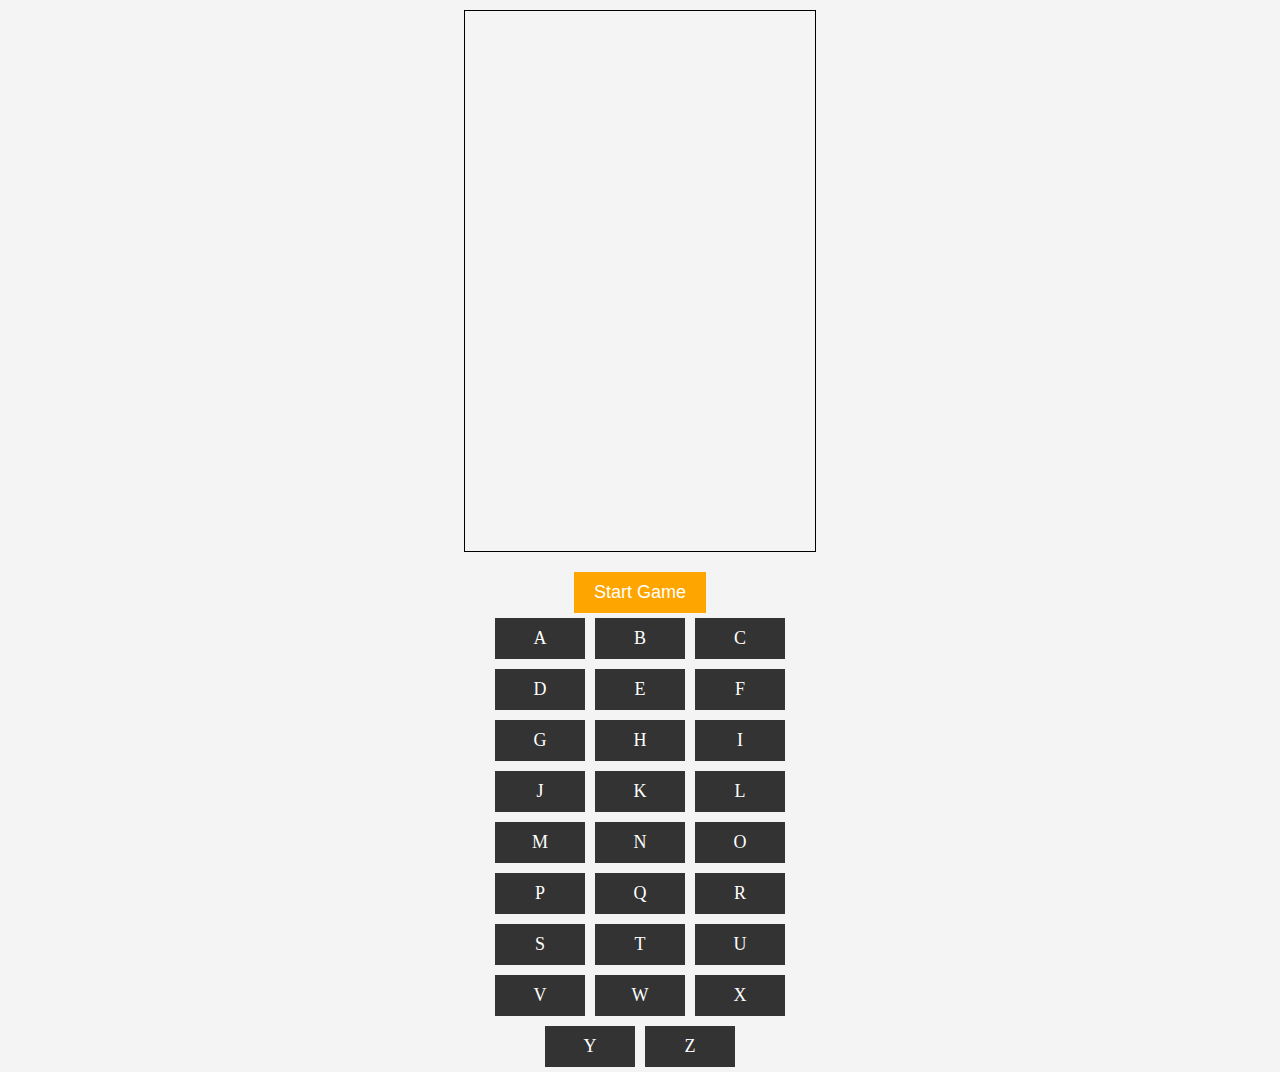
==== index.html @ 5db05229 "Add files via upload" ====
<!DOCTYPE html>
<html lang="en">
<head>
    <meta charset="UTF-8">
    <meta name="viewport" content="width=device-width, initial-scale=1.0">
    <title>Typing Game</title>
    <style>
        body {
            margin: 0;
            background-color: #f4f4f4;
            display: flex;
            flex-direction: column;
            align-items: center;
        }
        canvas {
            border: 1px solid black;
            margin-top: 10px;
        }
        #startButton, #tryAgainButton {
            padding: 10px 20px;
            background-color: orange;
            color: white;
            font-size: 18px;
            border: none;
            cursor: pointer;
            margin-top: 20px;
        }
        #tryAgainButton {
            display: none;
        }
        /* Virtual keyboard styles */
        #keyboard {
            display: flex;
            flex-wrap: wrap;
            justify-content: center;
            max-width: 350px;
        }
        .key {
            padding: 10px;
            margin: 5px;
            background-color: #333;
            color: white;
            font-size: 18px;
            width: 20%;
            text-align: center;
            cursor: pointer;
        }

        /* Responsive styles */
        @media (max-width: 600px) {
            canvas {
                width: 90vw;
                height: 60vh;
            }
            #startButton, #tryAgainButton {
                font-size: 16px;
                padding: 8px 16px;
            }
            .key {
                font-size: 16px;
                padding: 8px;
                width: 22%;
            }
        }
    </style>
</head>
<body>
    <canvas id="gameCanvas"></canvas>
    <button id="startButton">Start Game</button>
    <button id="tryAgainButton">Try Again</button>

    <!-- Virtual keyboard for mobile typing -->
    <div id="keyboard"></div>

    <script>
        const canvas = document.getElementById('gameCanvas');
        const ctx = canvas.getContext('2d');

        // Set the canvas size
        canvas.width = 350;
        canvas.height = window.innerHeight * 0.6; // Set to 60% of the screen height for mobile

        const words = [];
        let speed = 2;
        let score = 0;
        let wordLength = 3; // Start with 3-letter words
        let gameRunning = false; // To track game state
        const minDistance = 60; // Minimum vertical distance between words

        const wordList = [
            "cat", "dog", "hat", "tree", "book", "apple", "car", "house", "plane", "chair",
            "keyboard", "elephant", "jungle", "mountain", "friendship", "basketball", "technology",
            "encyclopedia", "congratulations", "architecture", "responsibility"
        ];

        function fetchMoreWords() {
            const apiUrl = "https://random-word-api.herokuapp.com/word?number=10";
            return fetch(apiUrl)
                .then(response => response.json())
                .then(newWords => {
                    wordList.push(...newWords);
                    console.log('Updated word list:', wordList);
                })
                .catch(error => console.error('Error fetching words:', error));
        }

        function getRandomWord(length) {
            const filteredWords = wordList.filter(word => word.length === length);
            if (filteredWords.length === 0) {
                return wordList[Math.floor(Math.random() * wordList.length)];
            }
            return filteredWords[Math.floor(Math.random() * filteredWords.length)];
        }

        class Word {
            constructor(x, y, text) {
                this.x = x;
                this.y = y;
                this.text = text;
                this.speed = speed;
            }

            draw() {
                ctx.fillStyle = 'orange';
                ctx.font = '20px Arial';
                ctx.fillText(this.text, this.x, this.y);
            }

            update() {
                this.y += this.speed;
                if (this.y > canvas.height) {
                    gameOver();
                }
                this.draw();
            }
        }

        function isOverlapping(newWord) {
            for (let i = 0; i < words.length; i++) {
                const otherWord = words[i];
                const distance = Math.abs(newWord.y - otherWord.y);
                if (distance < minDistance) {
                    return true;
                }
            }
            return false;
        }

        function spawnWord() {
            let x = Math.random() * (canvas.width - 60);
            const word = getRandomWord(wordLength);
            let y = 0;

            let newWord = new Word(x, y, word);
            while (isOverlapping(newWord)) {
                x = Math.random() * (canvas.width - 60);
                newWord.x = x;
            }

            words.push(newWord);
        }

        window.addEventListener('keydown', (e) => {
            if (!gameRunning) return;

            const key = e.key.toUpperCase();
            for (let i = 0; i < words.length; i++) {
                if (words[i].text[0].toUpperCase() === key) {
                    words[i].text = words[i].text.substring(1);
                    if (words[i].text.length === 0) {
                        words.splice(i, 1);
                        score++;
                    }
                    break;
                }
            }
        });

        function updateGame() {
            if (!gameRunning) return;

            ctx.clearRect(0, 0, canvas.width, canvas.height);
            words.forEach((word) => word.update());
            requestAnimationFrame(updateGame);
        }

        function increaseDifficulty() {
            if (wordLength < 15) {
                wordLength++;
            } else {
                speed += 0.2;
            }
        }

        function startGame() {
            score = 0;
            wordLength = 3;
            speed = 2;
            words.length = 0;
            gameRunning = true;

            document.getElementById('startButton').style.display = 'none';
            document.getElementById('tryAgainButton').style.display = 'none';

            setInterval(spawnWord, 2000);
            setInterval(increaseDifficulty, 5000);
            updateGame();
        }

        function gameOver() {
            gameRunning = false;
            document.getElementById('tryAgainButton').style.display = 'block';
            alert(`Game Over! Your score: ${score}`);
        }

        function tryAgain() {
            startGame();
        }

        document.getElementById('startButton').addEventListener('click', startGame);
        document.getElementById('tryAgainButton').addEventListener('click', tryAgain);

        // Create virtual keyboard for mobile
        const keyboardContainer = document.getElementById('keyboard');
        const alphabet = 'ABCDEFGHIJKLMNOPQRSTUVWXYZ'.split('');
        alphabet.forEach(letter => {
            const keyButton = document.createElement('div');
            keyButton.classList.add('key');
            keyButton.textContent = letter;
            keyButton.addEventListener('click', () => handleVirtualKeyPress(letter));
            keyboardContainer.appendChild(keyButton);
        });

        function handleVirtualKeyPress(letter) {
            if (!gameRunning) return;

            for (let i = 0; i < words.length; i++) {
                if (words[i].text[0].toUpperCase() === letter) {
                    words[i].text = words[i].text.substring(1);
                    if (words[i].text.length === 0) {
                        words.splice(i, 1);
                        score++;
                    }
                    break;
                }
            }
        }

        fetchMoreWords();
    </script>
</body>
</html>
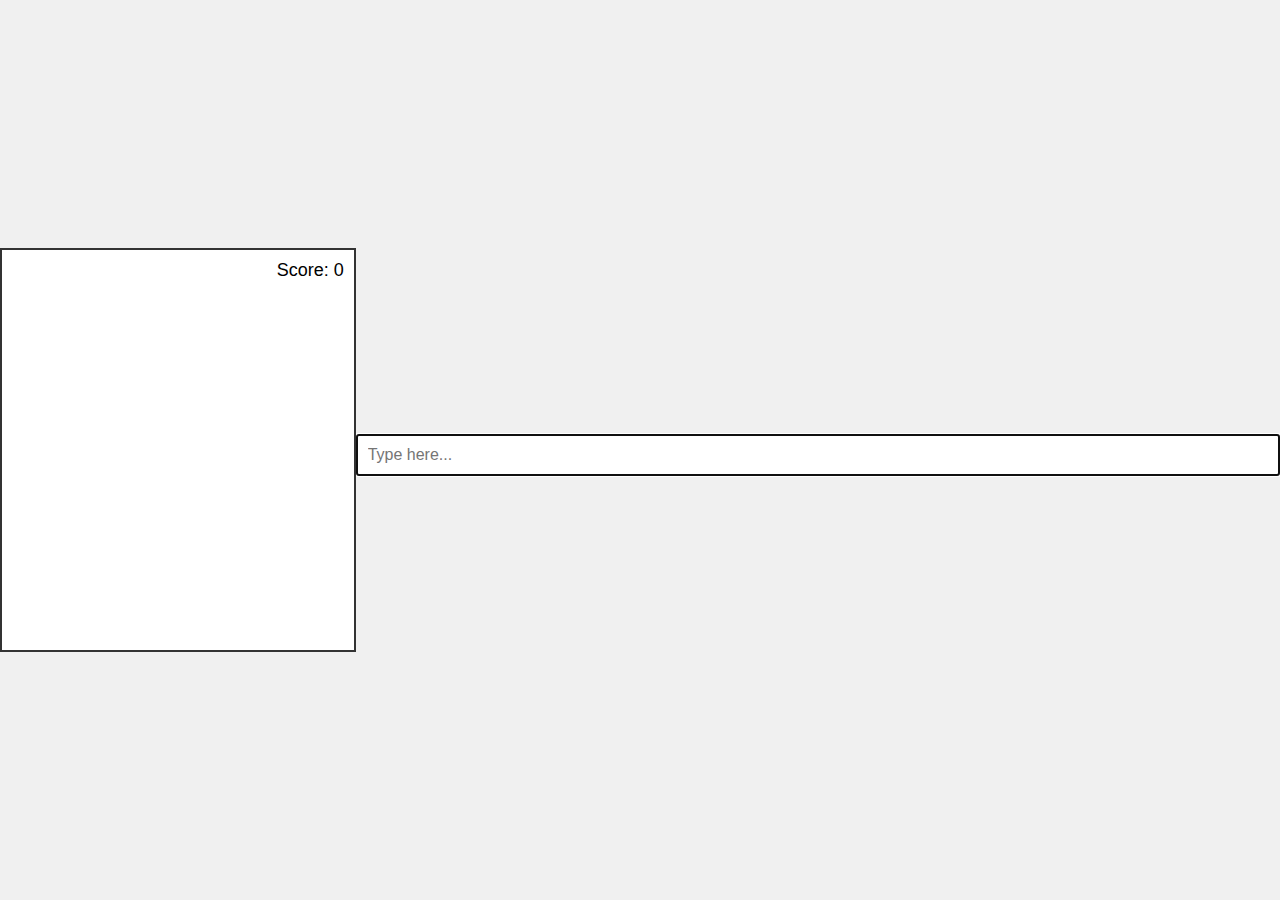
==== commit f30d8f43: "Add files via upload" ====
--- a/index.html
+++ b/index.html
@@ -3,250 +3,18 @@
 <head>
     <meta charset="UTF-8">
     <meta name="viewport" content="width=device-width, initial-scale=1.0">
+    <link rel="stylesheet" href="style.css">
+    <script src="script.js" defer></script>
     <title>Typing Game</title>
-    <style>
-        body {
-            margin: 0;
-            background-color: #f4f4f4;
-            display: flex;
-            flex-direction: column;
-            align-items: center;
-        }
-        canvas {
-            border: 1px solid black;
-            margin-top: 10px;
-        }
-        #startButton, #tryAgainButton {
-            padding: 10px 20px;
-            background-color: orange;
-            color: white;
-            font-size: 18px;
-            border: none;
-            cursor: pointer;
-            margin-top: 20px;
-        }
-        #tryAgainButton {
-            display: none;
-        }
-        /* Virtual keyboard styles */
-        #keyboard {
-            display: flex;
-            flex-wrap: wrap;
-            justify-content: center;
-            max-width: 350px;
-        }
-        .key {
-            padding: 10px;
-            margin: 5px;
-            background-color: #333;
-            color: white;
-            font-size: 18px;
-            width: 20%;
-            text-align: center;
-            cursor: pointer;
-        }
-
-        /* Responsive styles */
-        @media (max-width: 600px) {
-            canvas {
-                width: 90vw;
-                height: 60vh;
-            }
-            #startButton, #tryAgainButton {
-                font-size: 16px;
-                padding: 8px 16px;
-            }
-            .key {
-                font-size: 16px;
-                padding: 8px;
-                width: 22%;
-            }
-        }
-    </style>
 </head>
 <body>
-    <canvas id="gameCanvas"></canvas>
-    <button id="startButton">Start Game</button>
-    <button id="tryAgainButton">Try Again</button>
-
-    <!-- Virtual keyboard for mobile typing -->
-    <div id="keyboard"></div>
-
-    <script>
-        const canvas = document.getElementById('gameCanvas');
-        const ctx = canvas.getContext('2d');
-
-        // Set the canvas size
-        canvas.width = 350;
-        canvas.height = window.innerHeight * 0.6; // Set to 60% of the screen height for mobile
-
-        const words = [];
-        let speed = 2;
-        let score = 0;
-        let wordLength = 3; // Start with 3-letter words
-        let gameRunning = false; // To track game state
-        const minDistance = 60; // Minimum vertical distance between words
-
-        const wordList = [
-            "cat", "dog", "hat", "tree", "book", "apple", "car", "house", "plane", "chair",
-            "keyboard", "elephant", "jungle", "mountain", "friendship", "basketball", "technology",
-            "encyclopedia", "congratulations", "architecture", "responsibility"
-        ];
-
-        function fetchMoreWords() {
-            const apiUrl = "https://random-word-api.herokuapp.com/word?number=10";
-            return fetch(apiUrl)
-                .then(response => response.json())
-                .then(newWords => {
-                    wordList.push(...newWords);
-                    console.log('Updated word list:', wordList);
-                })
-                .catch(error => console.error('Error fetching words:', error));
-        }
-
-        function getRandomWord(length) {
-            const filteredWords = wordList.filter(word => word.length === length);
-            if (filteredWords.length === 0) {
-                return wordList[Math.floor(Math.random() * wordList.length)];
-            }
-            return filteredWords[Math.floor(Math.random() * filteredWords.length)];
-        }
-
-        class Word {
-            constructor(x, y, text) {
-                this.x = x;
-                this.y = y;
-                this.text = text;
-                this.speed = speed;
-            }
-
-            draw() {
-                ctx.fillStyle = 'orange';
-                ctx.font = '20px Arial';
-                ctx.fillText(this.text, this.x, this.y);
-            }
-
-            update() {
-                this.y += this.speed;
-                if (this.y > canvas.height) {
-                    gameOver();
-                }
-                this.draw();
-            }
-        }
-
-        function isOverlapping(newWord) {
-            for (let i = 0; i < words.length; i++) {
-                const otherWord = words[i];
-                const distance = Math.abs(newWord.y - otherWord.y);
-                if (distance < minDistance) {
-                    return true;
-                }
-            }
-            return false;
-        }
-
-        function spawnWord() {
-            let x = Math.random() * (canvas.width - 60);
-            const word = getRandomWord(wordLength);
-            let y = 0;
-
-            let newWord = new Word(x, y, word);
-            while (isOverlapping(newWord)) {
-                x = Math.random() * (canvas.width - 60);
-                newWord.x = x;
-            }
-
-            words.push(newWord);
-        }
-
-        window.addEventListener('keydown', (e) => {
-            if (!gameRunning) return;
-
-            const key = e.key.toUpperCase();
-            for (let i = 0; i < words.length; i++) {
-                if (words[i].text[0].toUpperCase() === key) {
-                    words[i].text = words[i].text.substring(1);
-                    if (words[i].text.length === 0) {
-                        words.splice(i, 1);
-                        score++;
-                    }
-                    break;
-                }
-            }
-        });
-
-        function updateGame() {
-            if (!gameRunning) return;
-
-            ctx.clearRect(0, 0, canvas.width, canvas.height);
-            words.forEach((word) => word.update());
-            requestAnimationFrame(updateGame);
-        }
-
-        function increaseDifficulty() {
-            if (wordLength < 15) {
-                wordLength++;
-            } else {
-                speed += 0.2;
-            }
-        }
-
-        function startGame() {
-            score = 0;
-            wordLength = 3;
-            speed = 2;
-            words.length = 0;
-            gameRunning = true;
-
-            document.getElementById('startButton').style.display = 'none';
-            document.getElementById('tryAgainButton').style.display = 'none';
-
-            setInterval(spawnWord, 2000);
-            setInterval(increaseDifficulty, 5000);
-            updateGame();
-        }
-
-        function gameOver() {
-            gameRunning = false;
-            document.getElementById('tryAgainButton').style.display = 'block';
-            alert(`Game Over! Your score: ${score}`);
-        }
-
-        function tryAgain() {
-            startGame();
-        }
-
-        document.getElementById('startButton').addEventListener('click', startGame);
-        document.getElementById('tryAgainButton').addEventListener('click', tryAgain);
-
-        // Create virtual keyboard for mobile
-        const keyboardContainer = document.getElementById('keyboard');
-        const alphabet = 'ABCDEFGHIJKLMNOPQRSTUVWXYZ'.split('');
-        alphabet.forEach(letter => {
-            const keyButton = document.createElement('div');
-            keyButton.classList.add('key');
-            keyButton.textContent = letter;
-            keyButton.addEventListener('click', () => handleVirtualKeyPress(letter));
-            keyboardContainer.appendChild(keyButton);
-        });
-
-        function handleVirtualKeyPress(letter) {
-            if (!gameRunning) return;
-
-            for (let i = 0; i < words.length; i++) {
-                if (words[i].text[0].toUpperCase() === letter) {
-                    words[i].text = words[i].text.substring(1);
-                    if (words[i].text.length === 0) {
-                        words.splice(i, 1);
-                        score++;
-                    }
-                    break;
-                }
-            }
-        }
-
-        fetchMoreWords();
-    </script>
+    <div id="game-container">
+        <div id="score">Score: <span id="score-value">0</span></div>
+        <div id="game-over">
+            Game Over!
+            <button id="start-again">Start Again</button>
+        </div>
+    </div>
+    <input type="text" id="input" placeholder="Type here...">
 </body>
 </html>
--- a/style.css
+++ b/style.css
@@ -0,0 +1,52 @@
+body {
+    font-family: Arial, sans-serif;
+    display: flex;
+    justify-content: center;
+    align-items: center;
+    height: 100vh;
+    margin: 0;
+    background-color: #f0f0f0;
+}
+#game-container {
+    width: 500px;
+    height: 400px;
+    border: 2px solid #333;
+    position: relative;
+    overflow: hidden;
+    background-color: white;
+}
+.word {
+    position: absolute;
+    top: 0;
+    left: 50%;
+    transform: translateX(-50%);
+    font-size: 18px;
+    color: #333;
+}
+#input {
+    width: 100%;
+    padding: 10px;
+    font-size: 16px;
+    margin-top: 10px;
+}
+#score {
+    position: absolute;
+    top: 10px;
+    right: 10px;
+    font-size: 18px;
+}
+#game-over {
+    position: absolute;
+    top: 50%;
+    left: 50%;
+    transform: translate(-50%, -50%);
+    font-size: 24px;
+    text-align: center;
+    display: none;
+}
+#start-again {
+    font-size: 18px;
+    padding: 10px 20px;
+    margin-top: 20px;
+    cursor: pointer;
+}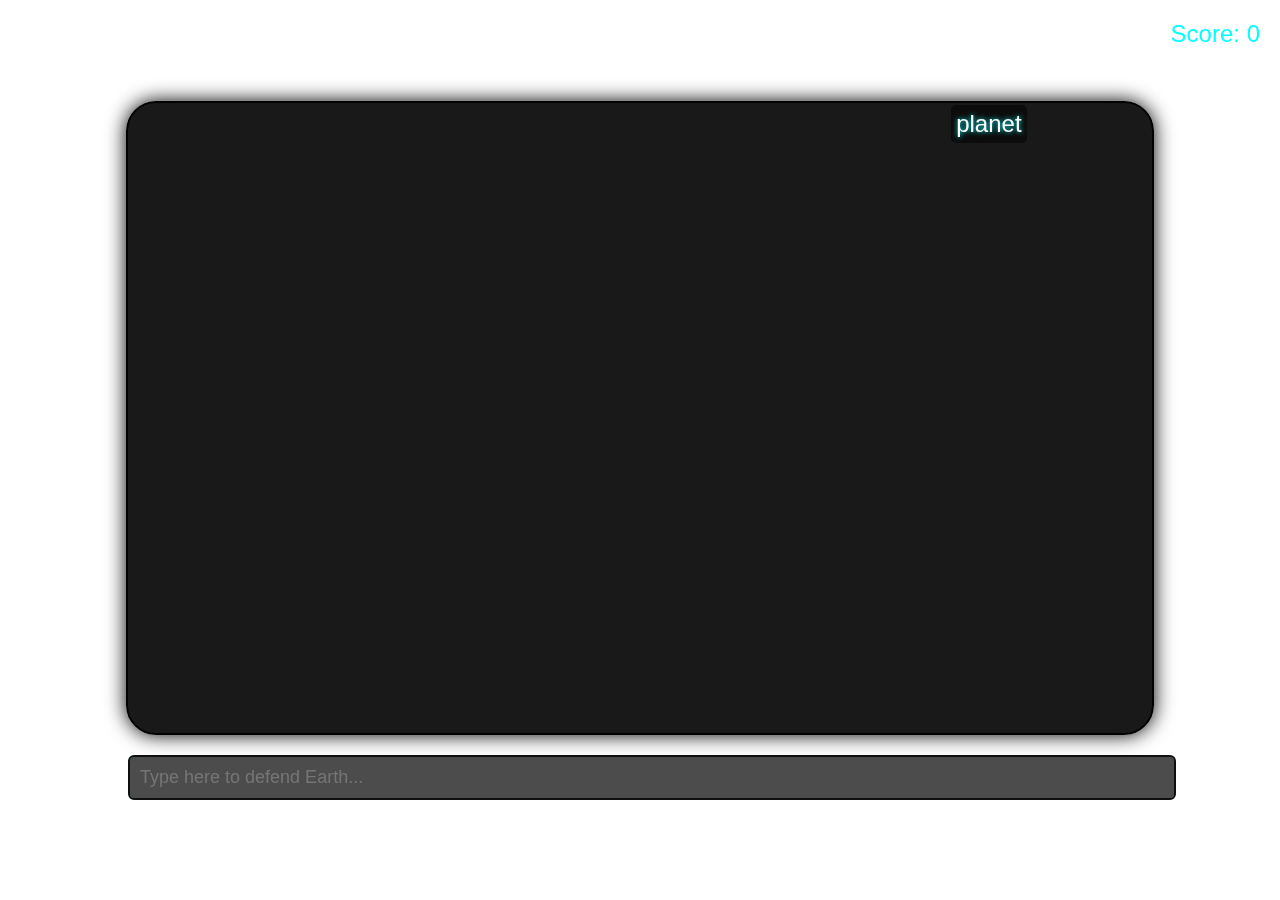
==== commit 1cfad184: "Add files via upload" ====
--- a/index.html
+++ b/index.html
@@ -9,12 +9,16 @@
 </head>
 <body>
     <div id="game-container">
+        <canvas id="starfield"></canvas>
+        <div id="game-area"></div>
+        <div id="input-area">
+            <input type="text" id="input" placeholder="Type here to defend Earth...">
+        </div>
         <div id="score">Score: <span id="score-value">0</span></div>
         <div id="game-over">
-            Game Over!
-            <button id="start-again">Start Again</button>
+            Earth has fallen!
+            <button id="start-again">Defend Again</button>
         </div>
     </div>
-    <input type="text" id="input" placeholder="Type here...">
 </body>
 </html>
--- a/style.css
+++ b/style.css
@@ -1,52 +1,120 @@
-body {
-    font-family: Arial, sans-serif;
+
+body, html {
+    margin: 0;
+    padding: 0;
+    height: 100%;
+    font-family: 'Orbitron', sans-serif;
+    background-image: url(img/luca-bravo-_XnDTTUuWSA-unsplash.jpg);
+    background-size: cover;
+    color: #fff;
+    overflow: hidden;
+}
+
+#game-container {
+    position: relative;
+    width: 100%;
+    height: 100%;
     display: flex;
+    flex-direction: column;
     justify-content: center;
     align-items: center;
-    height: 100vh;
-    margin: 0;
-    background-color: #f0f0f0;
 }
-#game-container {
-    width: 500px;
-    height: 400px;
-    border: 2px solid #333;
+
+#starfield {
+    position: absolute;
+    top: 0;
+    left: 0;
+    width: 100%;
+    height: 100%;
+    z-index: -1;
+}
+
+#game-area {
+    width: 80%;
+    height: 70%;
+    border: 2px solid #000;
+    border-radius: 30px;
     position: relative;
     overflow: hidden;
-    background-color: white;
+    background-color: rgba(0, 0, 0, 0.9);
+    box-shadow: 0 0 20px #000;
 }
+
 .word {
     position: absolute;
-    top: 0;
-    left: 50%;
-    transform: translateX(-50%);
-    font-size: 18px;
-    color: #333;
+    font-size: 24px;
+    color: #fff;
+    text-shadow: 0 0 5px #0ff;
+    transition: all 0.3s ease;
+    padding: 5px;
+    border-radius: 5px;
+    background-color: rgba(0, 0, 0, 0.5);
+    white-space: nowrap;
 }
+
+#input-area {
+    width: 80%;
+    margin-top: 20px;
+}
+
 #input {
     width: 100%;
     padding: 10px;
-    font-size: 16px;
-    margin-top: 10px;
+    font-size: 18px;
+    background-color: rgba(0, 0, 0, 0.7);
+    border: 2px solid #0ff;
+    border-radius: 5px;
+    color: #fff;
+    font-family: 'Orbitron', sans-serif;
 }
+
 #score {
     position: absolute;
-    top: 10px;
-    right: 10px;
-    font-size: 18px;
+    top: 20px;
+    right: 20px;
+    font-size: 24px;
+    color: #0ff;
 }
+
 #game-over {
     position: absolute;
     top: 50%;
     left: 50%;
     transform: translate(-50%, -50%);
-    font-size: 24px;
+    font-size: 36px;
     text-align: center;
     display: none;
+    background-color: rgba(0, 0, 0, 0.8);
+    padding: 40px;
+    border-radius: 10px;
+    border: 2px solid #0ff;
 }
+
 #start-again {
-    font-size: 18px;
+    font-size: 24px;
     padding: 10px 20px;
     margin-top: 20px;
     cursor: pointer;
+    background-color: #0ff;
+    color: #000;
+    border: none;
+    border-radius: 5px;
+    font-family: 'Orbitron', sans-serif;
+    transition: all 0.3s ease;
+}
+
+#start-again:hover {
+    background-color: #fff;
+    box-shadow: 0 0 10px #fff;
+}
+
+@keyframes pulse {
+    0% { transform: scale(1); }
+    50% { transform: scale(1.1); }
+    100% { transform: scale(1); }
+}
+
+.correct {
+    animation: pulse 0.3s ease-in-out;
+    color: #0f0 !important;
 }